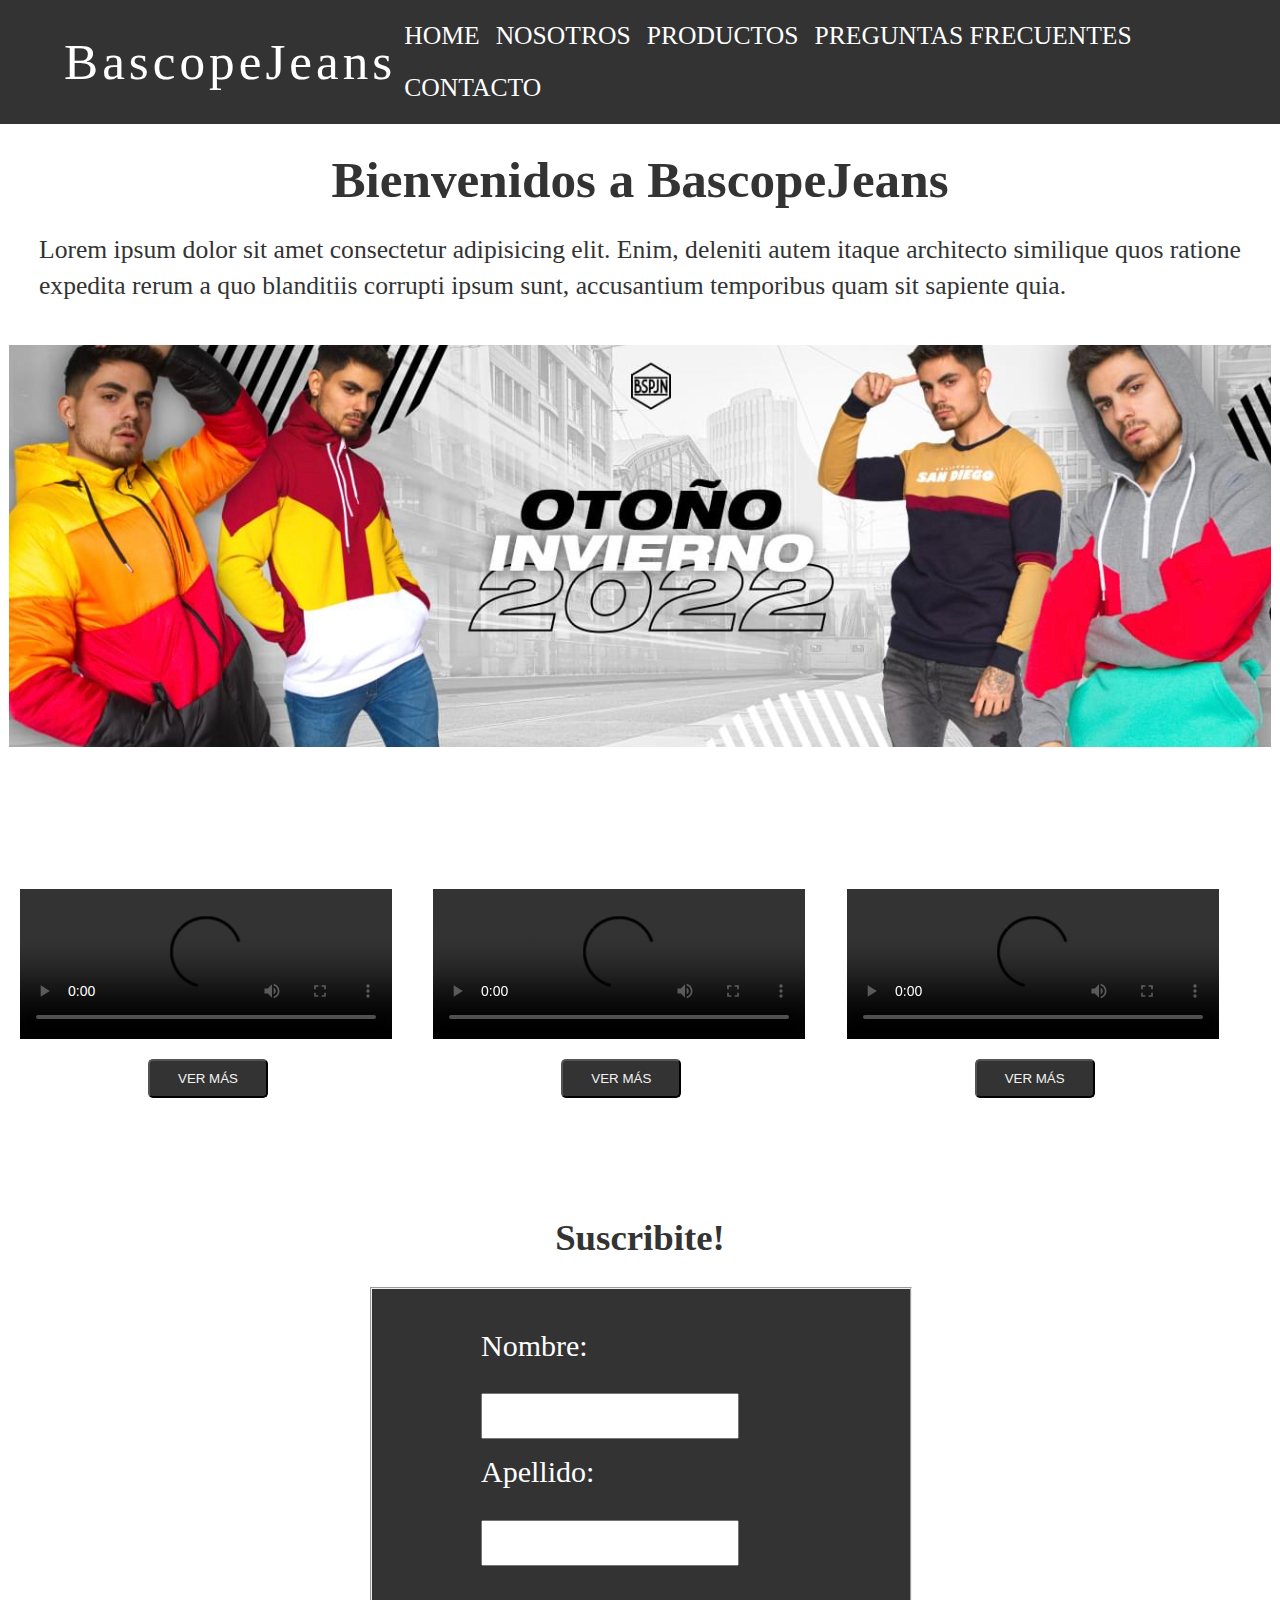
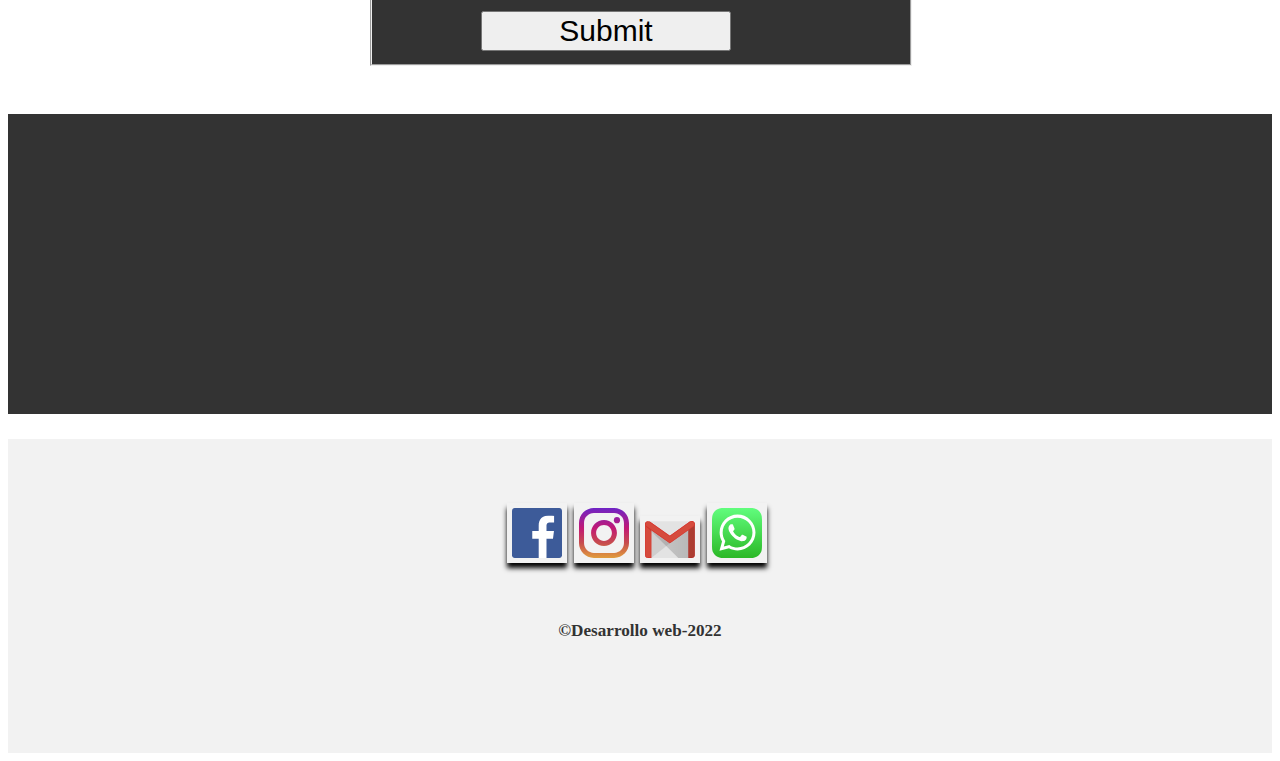
==== Nueva carpeta 1/html/contacto.html @ a9f83129 "Carpeta completa" ====
<!DOCTYPE html>
<html lang="es">

<head>
    <meta charset="utf-8">
    <meta http-equiv="x-ua-compatible" content="EI=edge">
    <meta name="viewport" content="width=device-width, initial-scale=1.0">
    <title>Mi cabecera fija </title>

    <link rel="stylesheet" href="./../css/style.css">
</head>

<body>
    <header class=" header">
        <div class="container logo-nav-container">
            <a href="#" class="logo">BascopeJeans</a>
            <nav class="navegacion">
                <ul>
                    <li><a href="./index.html">HOME</a>
                    <li><a href="./nosotro.html">NOSOTROS</a>
                    <li><a href="./productos.html">PRODUCTOS</a>
                    <li><a href="./preguntas-frecuentes.html">PREGUNTAS FRECUENTES</a>
                    <li><a href="./contacto.html">CONTACTO</a>
                </ul>
            </nav>
        </div>
    </header>

    <main class="principal">

        <div class="Texto">
            <h1>Bienvenidos a BascopeJeans</h1>
            <div class="parrafo">
            <p>Lorem ipsum dolor sit amet consectetur adipisicing elit. Enim, deleniti autem itaque architecto similique
                quos ratione expedita rerum a quo blanditiis corrupti ipsum sunt, accusantium temporibus quam sit
                sapiente quia.</p>
            </div>
            <img src="./../imagen/img otoño invierno.jpeg" alt="">
        </div>
    </main>


    <section class="videos">
        <div class="video1">
            <video src="./../videos/WhatsApp Video 2022-05-25 at 8.47.14 PM.mp4" width="90%" height="100%"
                controls>
            </video>
            <button>VER MÁS</button>
        </div>
        <div class="video2">
            <video src="./../videos/WhatsApp Video 2022-05-25 at 8.47.14 PM.mp4" width="90%" height="100%"
                controls>
            </video>
            <button>VER MÁS</button>
        </div>
        <div class="video3">
            <video src="./../videos/WhatsApp Video 2022-05-25 at 8.47.14 PM.mp4" width="90%" height="100%"
                controls>
            </video>
            <button>VER MÁS</button>
        </div>
    </section>

    <form class="formulario">
        <h2>Suscribite!</h2>
        <fieldset>
            <div class="contenido">
            Nombre: <br>
            <input type="text">
             <label for="Nombre"></label> <br>
            Apellido: <br>
            <input type="text"> <br>
            <input type="submit">
        </div>
        </fieldset>

    </form>

    <iframe
        src="https://www.google.com/maps/embed?pb=!1m14!1m8!1m3!1d13132.309012624544!2d-58.472778!3d-34.627488!3m2!1i1024!2i768!4f13.1!3m3!1m2!1s0x0%3A0xf65088e959815c59!2sBascope%20Jeans!5e0!3m2!1ses!2sar!4v1655334751553!5m2!1ses!2sar"
        width="300" height="300" style="border:0;" allowfullscreen="" loading="lazy"
        referrerpolicy="no-referrer-when-downgrade"></iframe>

    <footer class="footer">

        <section class="redes">
            <a href=""><img src="./../imagen/353103.svg" alt="logo facebook"></a>
            <a href=""><img src="./../imagen/instagram-svgrepo-com.svg" alt="logo instagram"></a>
            <a href=""><img src="./../imagen/gmail.svg" alt="logo gmail"></a>
            <a href=""><img src="./../imagen/whatsapp-icon.svg" alt="logo WhatsApp"></a>
        </section>

        <div class="containe">
            <h6>©Desarrollo web-2022 <h6>

        </div>

    </footer>


</body>



</html>
---- Nueva carpeta 1/css/style.css ----
body {
    font-family: Georgia, 'Times New Roman', Times, serif;
    color: #333;
    font-size: 1.6rem;
    line-height: 1.4em;
    position: relative;
}

@media (max-width: 2000px) {
    .container {
height: 60px;
    }

}

@media (min-width: 1000px) {
    .container {
        height: 60px;
     }
    }

.container {
    width: 90%;
    /* max-width: 850%; */
    margin: 0 auto;

}


.header {
    background: #333;
    color: white;
    padding: 2rem 0;
    position: fixed;
    left: 0;
    top: 0;
    right: 0;
}

.header a {
    color: white;
    text-decoration: none;
}

.logo-nav-container {
    display: flex;
    justify-content: space-between;
    align-items: center;
}

.logo {
    letter-spacing: 4px;
    font-size: 2em;
}

.navegacion ul {
    margin: 0;
    padding: 0;
    list-style: none;
}

.navegacion ul li {
    display: inline-block;
}

.navegacion ul li a {
    display: block;
    padding: 0.5rem;
    transition: all 0.4s linear;
    border-radius: 5px;
}

.navegacion ul li a:hover {
    background: #ccc;
}

/* MAIN */

.principal {
    display: flex;
    justify-content: center;
    align-items: center;
    padding: 120px;

}

h1 {
    display: flex;
    justify-content: center;
    align-items: center;
}

.parrafo {
    margin-bottom: 1.6em;
    margin-left: 30px;
}

.principal banner {
    border-radius: 10px;
  flex-direction: row;
}

/* VIDEO */

.videos {
    display: flex;
    justify-content: center;
    align-items: center;
    padding: 12px;
    margin-bottom: 0;
}

button {
    background-color: #333;
    color: #f2f2f2;
    margin: 10px 8rem 5rem;
    padding: 10px;
    width: 120px;
    border-radius: 5px;
    font-size: 1, 3em;
}

/* FORMULARIO */

.formulario {
    display: flex;
    flex-direction: column;
    justify-content: center;
    align-items: center;
}

h2 {
    /* margin-left: 23em; */
    font-size: 2.3rem;

}

fieldset {
    background-color: #333;
    color: white;
    width: 500px;
    height: 350px;
    margin-top: 0;
    margin-right: 0;
}

.contenido {
    font-size: 30px;
    margin-left: 3em;
    margin-top: 1em;

}

.contenido input {
    font-size: 30px;
    margin-top: 30px;
    margin-bottom: 15px;
    height: 40px;
    width: 250px;
}

iframe {
    width: 100%;
    padding: 0 auto;
    background-color: #333;
    margin-top: 3rem;
}

/* FOOTER */

.footer {
    background: #f2f2f2;
    padding: 4rem 0;
    text-align: center;
    margin-top: 1rem;
}

.redes a img :hover {
    filter: grayscale(0);
    filter: blur(2px);
    background-color: #333;
}

.redes img {
    width: 50px;
    padding: 5px;
    filter: grayscale(0.8);
    transform: translate(-3px);
    scale: (1.05);
    box-shadow: 0 5px 5px 0 rgba(0, 0, 0, 4);
    filter: none;
}

/* DIV NOSOTROS */

/* .imgnosotros {
    width: 20px;
    height: auto;
} */

/* DIV PRODUCTOS */

.grid :hover {
    filter: opacity(0.9);
    transform: scale(1.04);
    background-color: aquamarine;
}

.grid {
    display: grid;
    grid-template-columns: repeat(auto fill, minmax (240px 1fr));
    grid-auto-rows: 80px ;
    color: black;
}
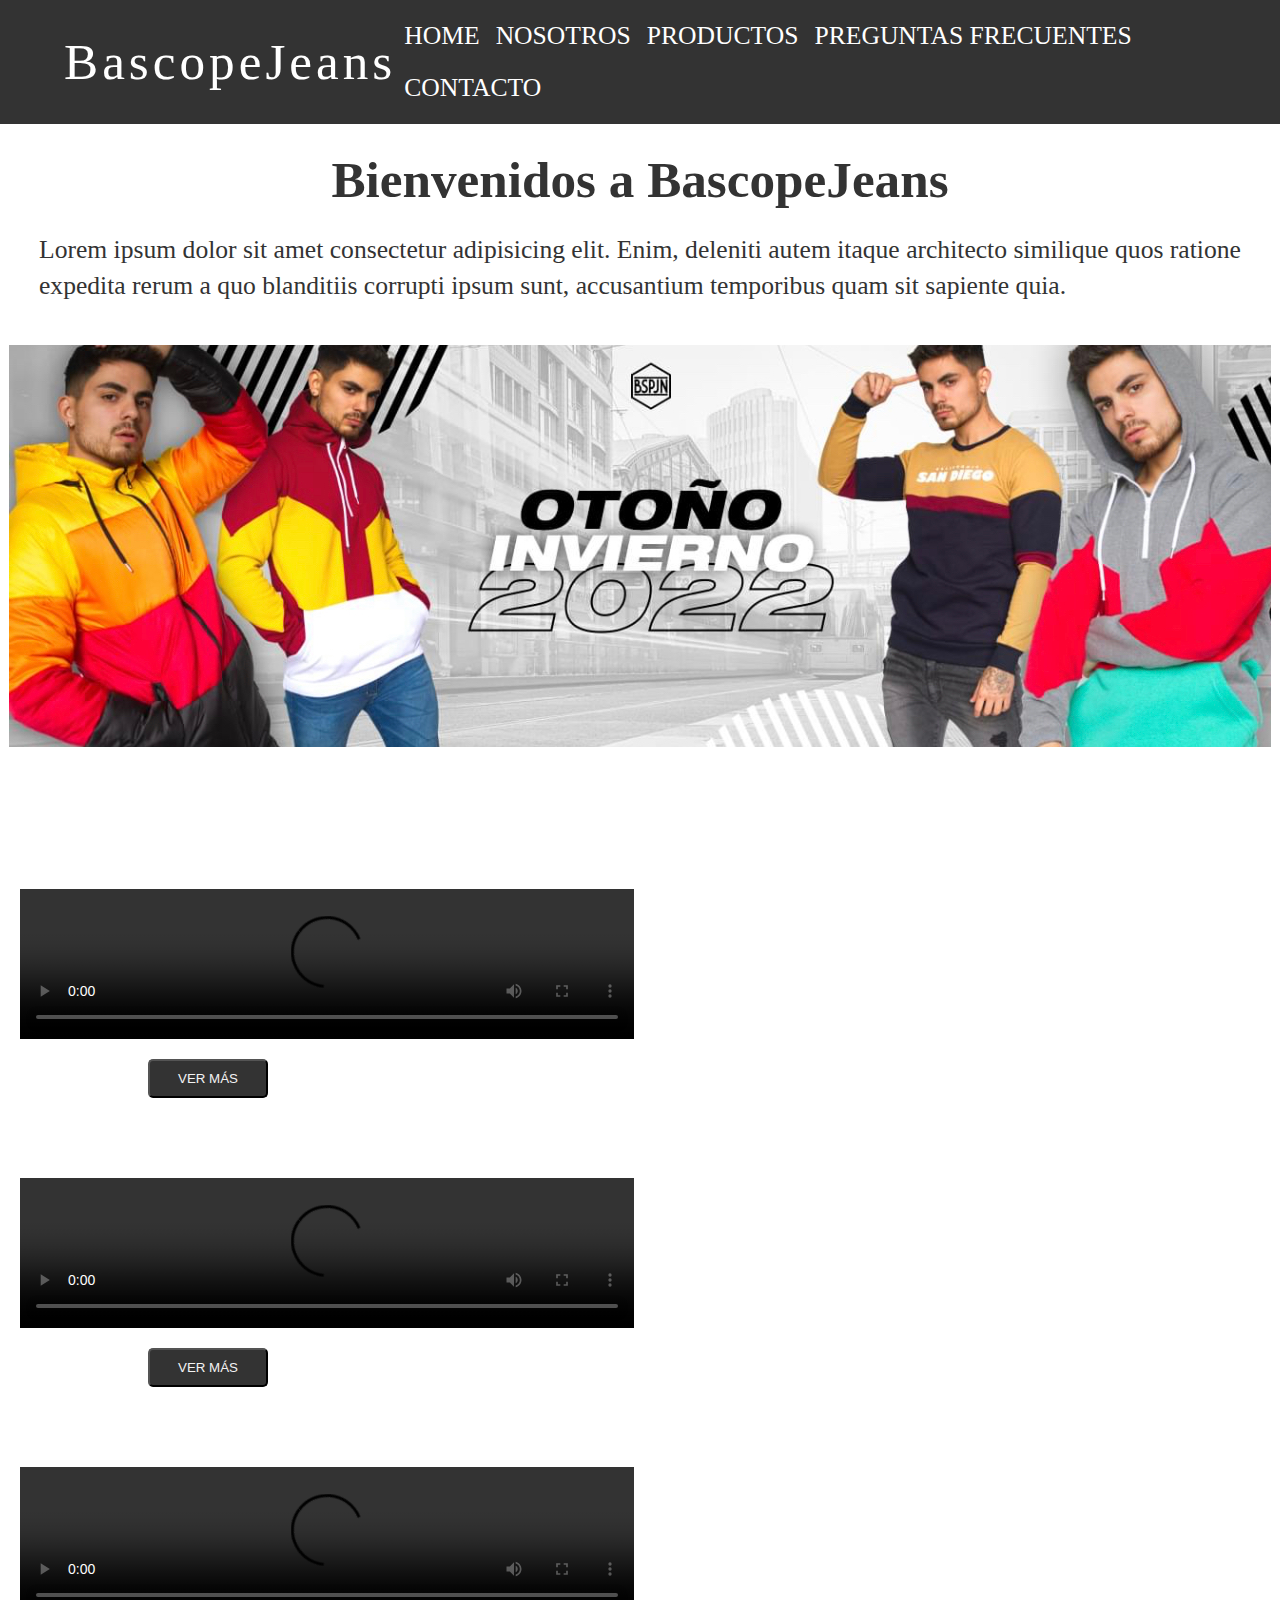
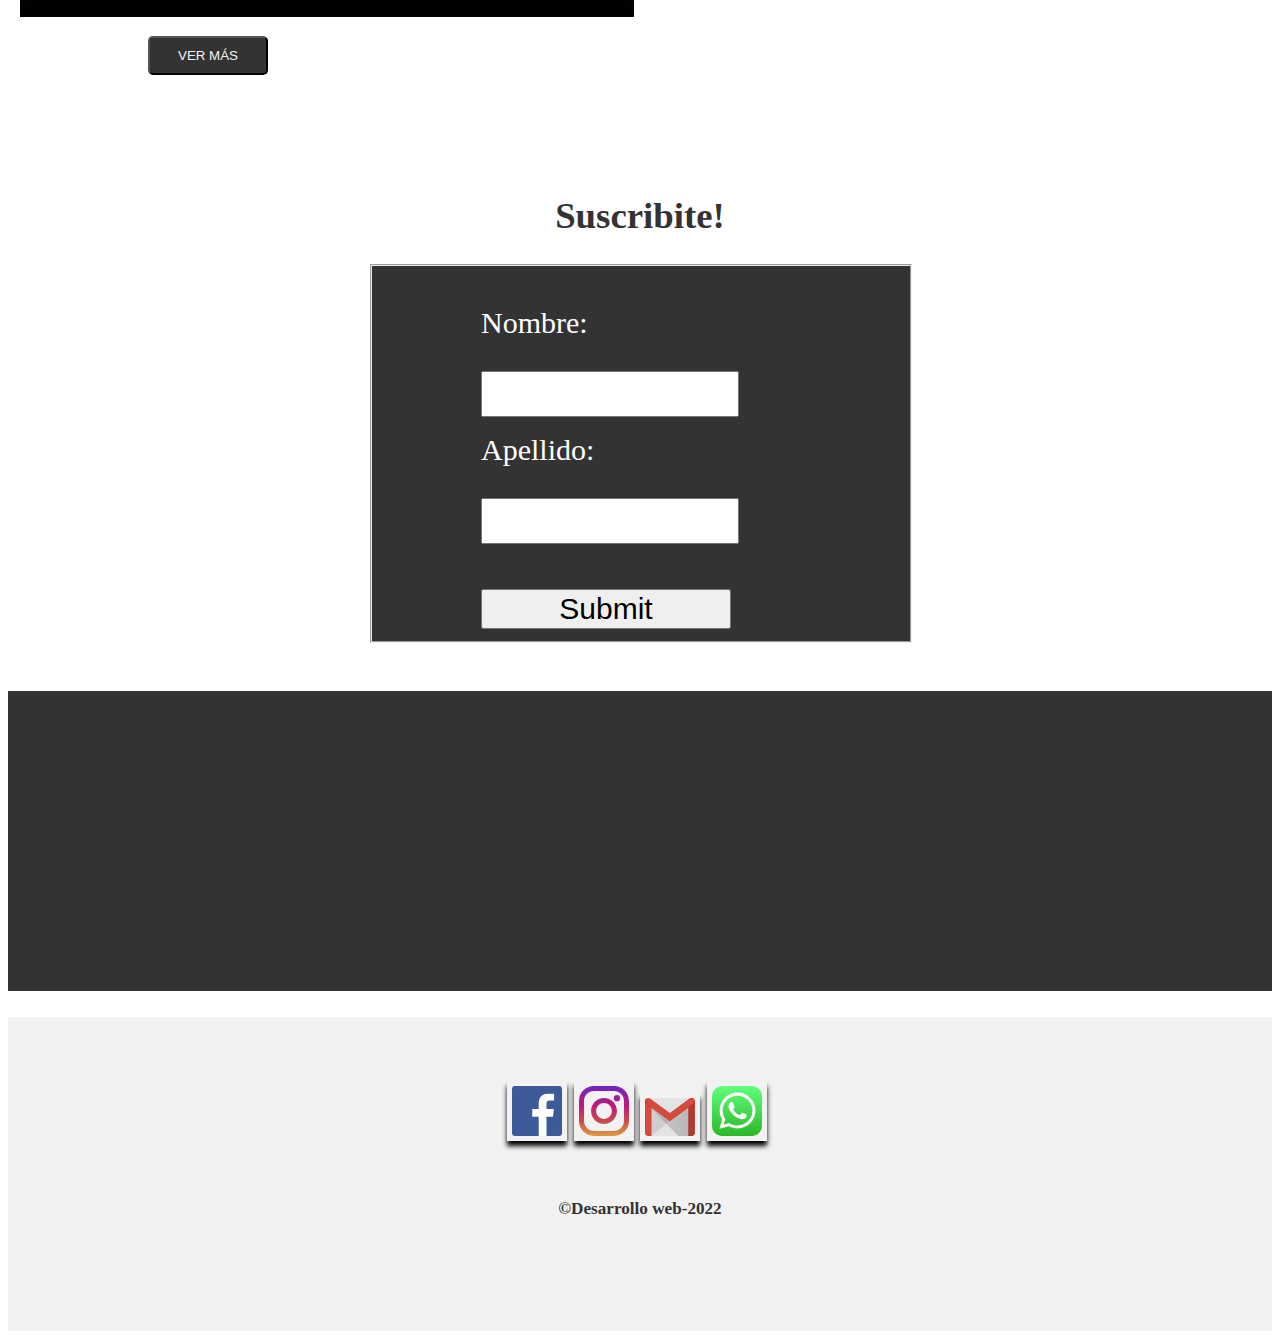
==== commit edafefbd: "se corrigio el nav, se agrego BS, y videos en linea" ====
--- a/Nueva carpeta 1/html/contacto.html
+++ b/Nueva carpeta 1/html/contacto.html
@@ -16,7 +16,7 @@
             <a href="#" class="logo">BascopeJeans</a>
             <nav class="navegacion">
                 <ul>
-                    <li><a href="./index.html">HOME</a>
+                    <li><a href="./../index.html">HOME</a>
                     <li><a href="./nosotro.html">NOSOTROS</a>
                     <li><a href="./productos.html">PRODUCTOS</a>
                     <li><a href="./preguntas-frecuentes.html">PREGUNTAS FRECUENTES</a>
--- a/Nueva carpeta 1/css/style.css
+++ b/Nueva carpeta 1/css/style.css
@@ -6,18 +6,6 @@
     position: relative;
 }
 
-@media (max-width: 2000px) {
-    .container {
-height: 60px;
-    }
-
-}
-
-@media (min-width: 1000px) {
-    .container {
-        height: 60px;
-     }
-    }
 
 .container {
     width: 90%;
@@ -36,6 +24,9 @@
     top: 0;
     right: 0;
 }
+.header {
+    z-index: 2;
+}
 
 .header a {
     color: white;
@@ -108,6 +99,10 @@
     align-items: center;
     padding: 12px;
     margin-bottom: 0;
+}
+
+.videos {
+    display: inline-block;
 }
 
 button {
@@ -191,14 +186,6 @@
     filter: none;
 }
 
-/* DIV NOSOTROS */
-
-/* .imgnosotros {
-    width: 20px;
-    height: auto;
-} */
-
-/* DIV PRODUCTOS */
 
 .grid :hover {
     filter: opacity(0.9);
@@ -211,4 +198,18 @@
     grid-template-columns: repeat(auto fill, minmax (240px 1fr));
     grid-auto-rows: 80px ;
     color: black;
-}+}
+
+
+@media (max-width: 2000px) {
+    .container {
+height: 60px;
+    }
+
+}
+
+@media (min-width: 1000px) {
+    .container {
+        height: 60px;
+     }
+    }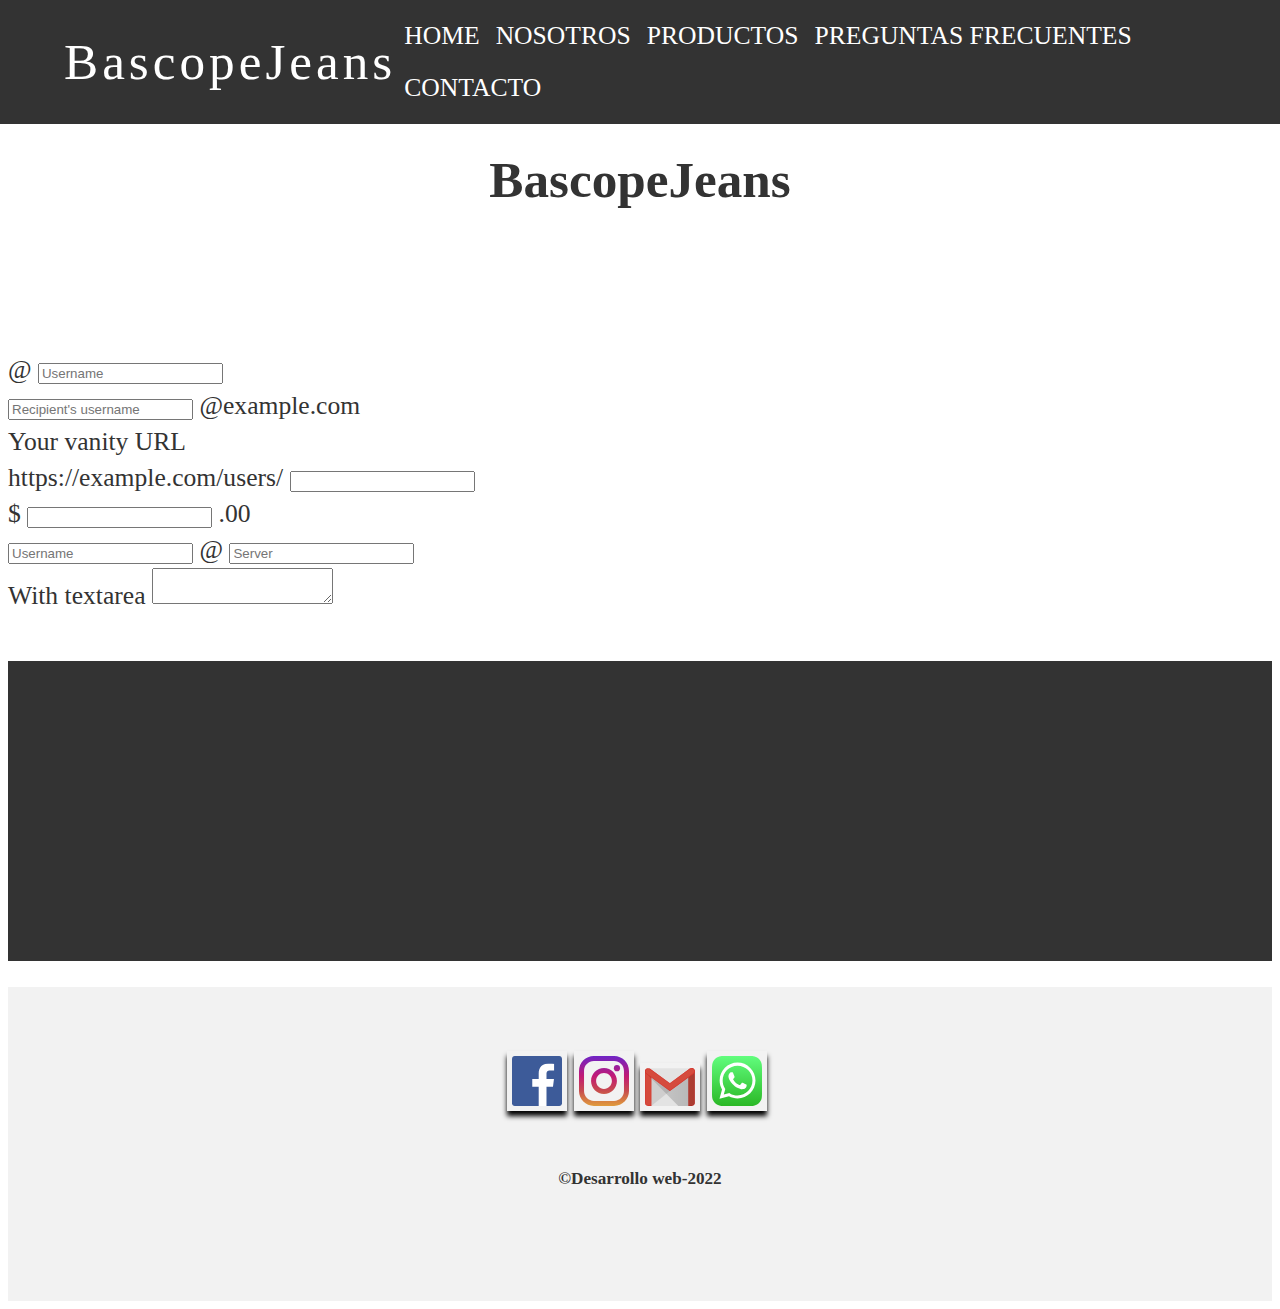
==== commit 5833f265: "se agrego BS en contacto y productos" ====
--- a/Nueva carpeta 1/html/contacto.html
+++ b/Nueva carpeta 1/html/contacto.html
@@ -6,7 +6,8 @@
     <meta http-equiv="x-ua-compatible" content="EI=edge">
     <meta name="viewport" content="width=device-width, initial-scale=1.0">
     <title>Mi cabecera fija </title>
-
+<!-- BOOTSTRAP CSS only -->
+<link href="https://cdn.jsdelivr.net/npm/bootstrap@5.2.0-beta1/dist/css/bootstrap.min.css" rel="stylesheet" integrity="sha384-0evHe/X+R7YkIZDRvuzKMRqM+OrBnVFBL6DOitfPri4tjfHxaWutUpFmBp4vmVor" crossorigin="anonymous">
     <link rel="stylesheet" href="./../css/style.css">
 </head>
 
@@ -29,52 +30,60 @@
     <main class="principal">
 
         <div class="Texto">
-            <h1>Bienvenidos a BascopeJeans</h1>
-            <div class="parrafo">
-            <p>Lorem ipsum dolor sit amet consectetur adipisicing elit. Enim, deleniti autem itaque architecto similique
-                quos ratione expedita rerum a quo blanditiis corrupti ipsum sunt, accusantium temporibus quam sit
-                sapiente quia.</p>
-            </div>
-            <img src="./../imagen/img otoño invierno.jpeg" alt="">
+            <h1>BascopeJeans</h1>
+
         </div>
     </main>
 
+    <div class="input-group mb-3">
+        <span class="input-group-text" id="basic-addon1">@</span>
+        <input type="text" class="form-control" placeholder="Username" aria-label="Username"
+            aria-describedby="basic-addon1">
+    </div>
 
-    <section class="videos">
-        <div class="video1">
-            <video src="./../videos/WhatsApp Video 2022-05-25 at 8.47.14 PM.mp4" width="90%" height="100%"
-                controls>
-            </video>
-            <button>VER MÁS</button>
-        </div>
-        <div class="video2">
-            <video src="./../videos/WhatsApp Video 2022-05-25 at 8.47.14 PM.mp4" width="90%" height="100%"
-                controls>
-            </video>
-            <button>VER MÁS</button>
-        </div>
-        <div class="video3">
-            <video src="./../videos/WhatsApp Video 2022-05-25 at 8.47.14 PM.mp4" width="90%" height="100%"
-                controls>
-            </video>
-            <button>VER MÁS</button>
-        </div>
-    </section>
+    <div class="input-group mb-3">
+        <input type="text" class="form-control" placeholder="Recipient's username" aria-label="Recipient's username"
+            aria-describedby="basic-addon2">
+        <span class="input-group-text" id="basic-addon2">@example.com</span>
+    </div>
 
-    <form class="formulario">
+    <label for="basic-url" class="form-label">Your vanity URL</label>
+    <div class="input-group mb-3">
+        <span class="input-group-text" id="basic-addon3">https://example.com/users/</span>
+        <input type="text" class="form-control" id="basic-url" aria-describedby="basic-addon3">
+    </div>
+
+    <div class="input-group mb-3">
+        <span class="input-group-text">$</span>
+        <input type="text" class="form-control" aria-label="Amount (to the nearest dollar)">
+        <span class="input-group-text">.00</span>
+    </div>
+
+    <div class="input-group mb-3">
+        <input type="text" class="form-control" placeholder="Username" aria-label="Username">
+        <span class="input-group-text">@</span>
+        <input type="text" class="form-control" placeholder="Server" aria-label="Server">
+    </div>
+
+    <div class="input-group">
+        <span class="input-group-text">With textarea</span>
+        <textarea class="form-control" aria-label="With textarea"></textarea>
+    </div>
+
+    <!-- <form class="formulario">
         <h2>Suscribite!</h2>
         <fieldset>
             <div class="contenido">
-            Nombre: <br>
-            <input type="text">
-             <label for="Nombre"></label> <br>
-            Apellido: <br>
-            <input type="text"> <br>
-            <input type="submit">
-        </div>
+                Nombre: <br>
+                <input type="text">
+                <label for="Nombre"></label> <br>
+                Apellido: <br>
+                <input type="text"> <br>
+                <input type="submit">
+            </div>
         </fieldset>
 
-    </form>
+    </form> -->
 
     <iframe
         src="https://www.google.com/maps/embed?pb=!1m14!1m8!1m3!1d13132.309012624544!2d-58.472778!3d-34.627488!3m2!1i1024!2i768!4f13.1!3m3!1m2!1s0x0%3A0xf65088e959815c59!2sBascope%20Jeans!5e0!3m2!1ses!2sar!4v1655334751553!5m2!1ses!2sar"
@@ -97,7 +106,8 @@
 
     </footer>
 
-
+<!-- BOOTSTRAP JavaScript -->
+<script src="https://cdn.jsdelivr.net/npm/bootstrap@5.2.0-beta1/dist/js/bootstrap.bundle.min.js" integrity="sha384-pprn3073KE6tl6bjs2QrFaJGz5/SUsLqktiwsUTF55Jfv3qYSDhgCecCxMW52nD2" crossorigin="anonymous"></script>
 </body>
 
 
--- a/Nueva carpeta 1/css/style.css
+++ b/Nueva carpeta 1/css/style.css
@@ -212,4 +212,9 @@
     .container {
         height: 60px;
      }
+    }
+    @media screen and (max-width: 767px) {
+        .videos {
+            
+        }
     }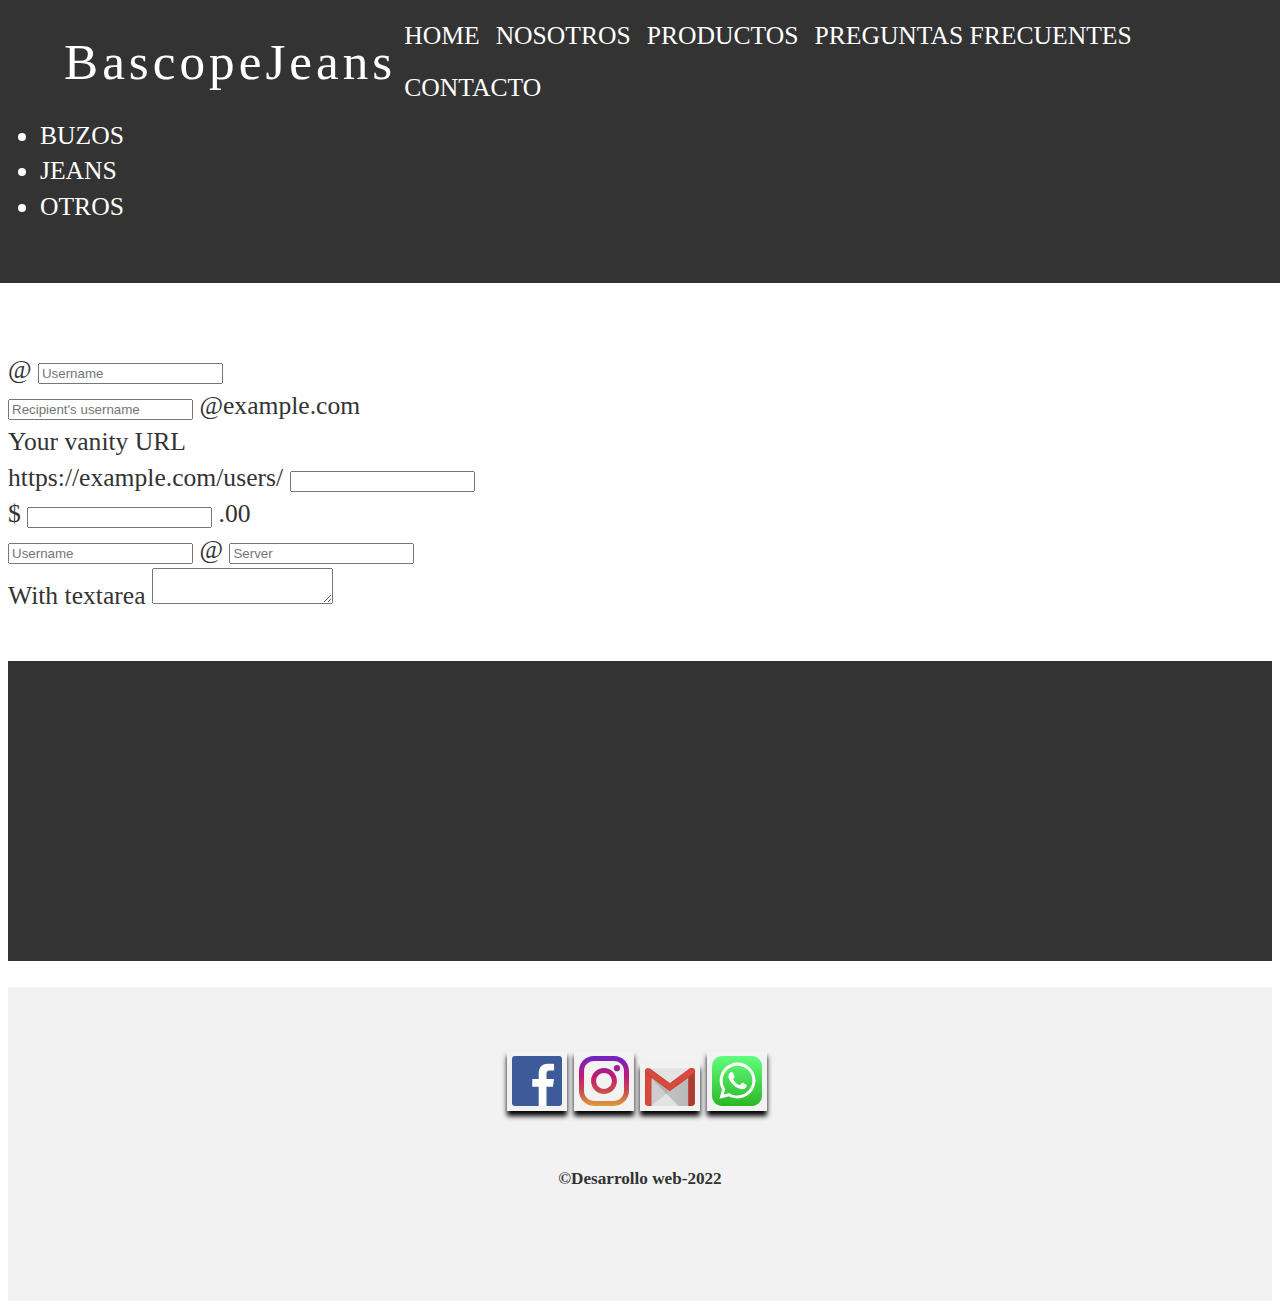
==== commit b707f07c: "aplicando BS en las 5 paginas" ====
--- a/Nueva carpeta 1/html/contacto.html
+++ b/Nueva carpeta 1/html/contacto.html
@@ -25,6 +25,18 @@
                 </ul>
             </nav>
         </div>
+        <ul class="nav justify-content-center">
+            <li class="nav-item">
+              <a class="nav-link active" aria-current="page" href="#">BUZOS</a>
+            </li>
+            <li class="nav-item">
+              <a class="nav-link" href="#">JEANS</a>
+            </li>
+            <li class="nav-item">
+              <a class="nav-link" href="#">OTROS</a>
+            </li>
+          </ul>
+
     </header>
 
     <main class="principal">
